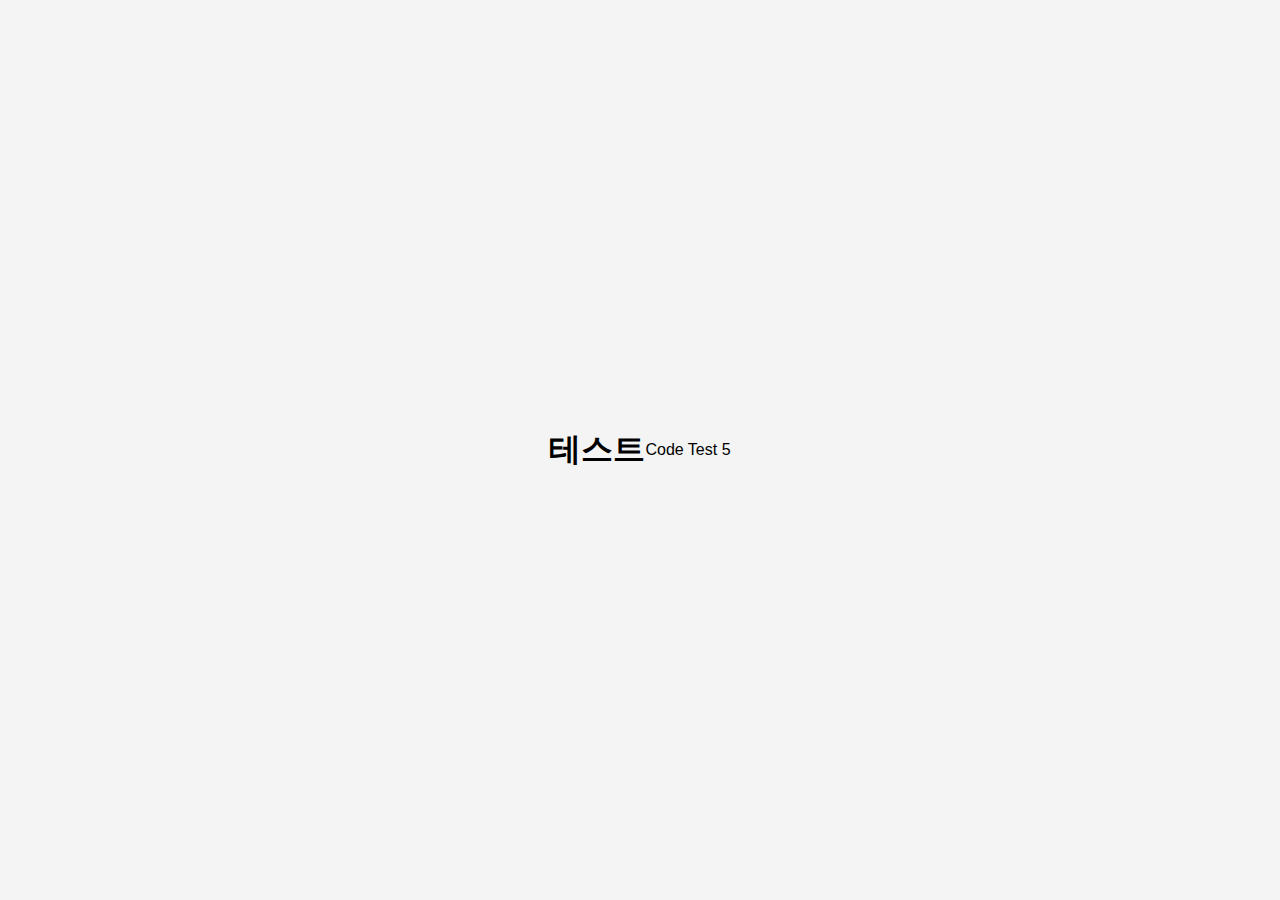
==== index.html @ f0646c1e "테스트5" ====
<!DOCTYPE html>
<html lang="en">
<head>
    <meta charset="UTF-8">
    <meta name="viewport" content="width=device-width, initial-scale=1.0">
    <title>Document</title>
    <link rel="stylesheet" href="./index.css">
</head>
<body>
    <P id="show"></P>

    <div>
        <h1>테스트</h1>
    </div>

    <div>
        Code Test 5
    </div>
    <script src="./calculator/calculator.js"></script>
</body>
</html>
---- index.css ----
body {
    font-family: Arial, sans-serif;
    background-color: #f4f4f4;
    display: flex;
    justify-content: center;
    align-items: center;
    height: 100vh;
    margin: 0;
}

#calculator {
    display: grid;
    grid-template-columns: repeat(4, 1fr);
    gap: 10px;
    max-width: 300px;
    margin: 0 auto;
}

#display {
    height: 30px;
    grid-column: 1 / -1;
    background-color: #fff;
    border: 1px solid #ccc;
    border-radius: 10px;
    padding: 10px;
    text-align: right;
    font-size: 24px;
    box-shadow: 0 2px 5px rgba(0, 0, 0, 0.1);
}

button {
    background-color: #e0e0e0;
    border: none;
    border-radius: 8px;
    padding: 15px 20px;
    font-size: 18px;
    cursor: pointer;
    transition: background-color 0.3s ease;
}

button:hover {
    background-color: #ccc;
}

button:active {
    transform: scale(0.95);
 }

button:focus {
    outline: none;
}

#open, #close, #allClear, #backSpace {
    background-color: #ff5c5c;
    color: #fff;
}

#equal {
    background-color: #4cd964;
    color: #fff;
}

#divide, #multify, #minus, #plus, #dot {
    background-color: #007aff;
    color: #fff;
}

#open:hover, #close:hover, #allClear:hover, #backSpace:hover, #equal:hover {
    color: #000; 
}

#divide:hover, #multify:hover, #minus:hover, #plus:hover, #dot:hover {
    color: #000; 
}
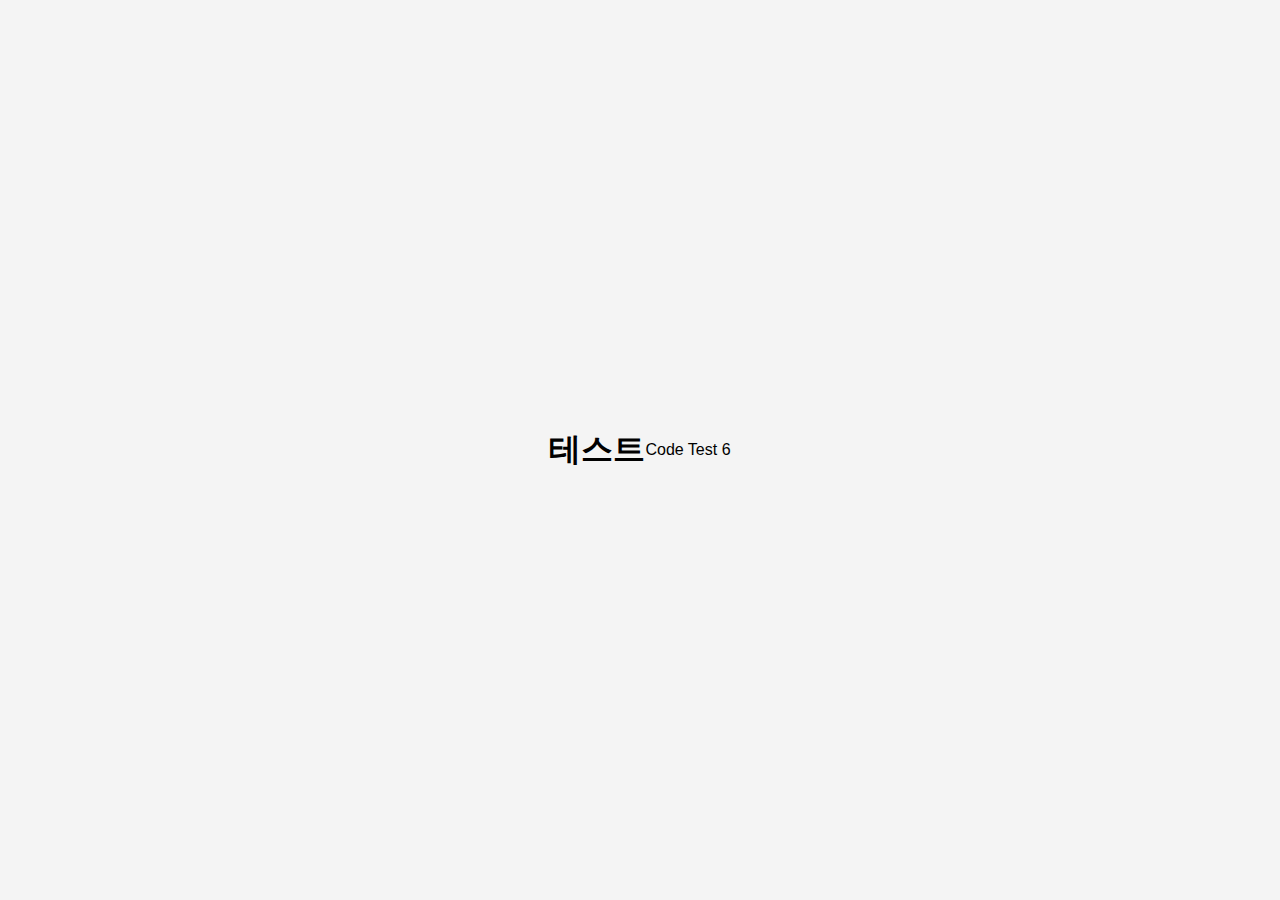
==== commit e12c579b: "테스트6" ====
--- a/index.html
+++ b/index.html
@@ -14,7 +14,7 @@
     </div>
 
     <div>
-        Code Test 5
+        Code Test 6
     </div>
     <script src="./calculator/calculator.js"></script>
 </body>
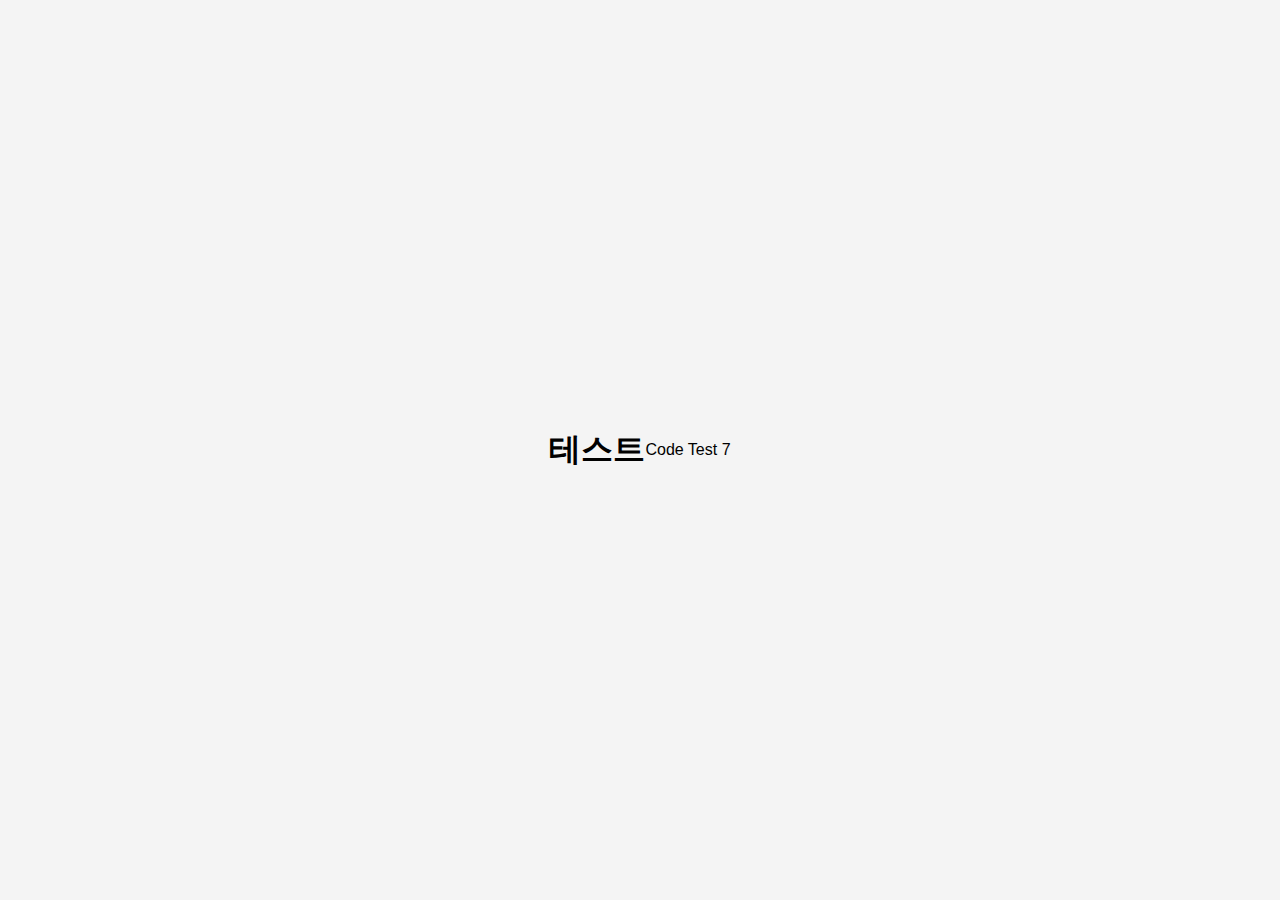
==== commit 8f1b2352: "테스트7" ====
--- a/index.html
+++ b/index.html
@@ -14,7 +14,7 @@
     </div>
 
     <div>
-        Code Test 6
+        Code Test 7
     </div>
     <script src="./calculator/calculator.js"></script>
 </body>
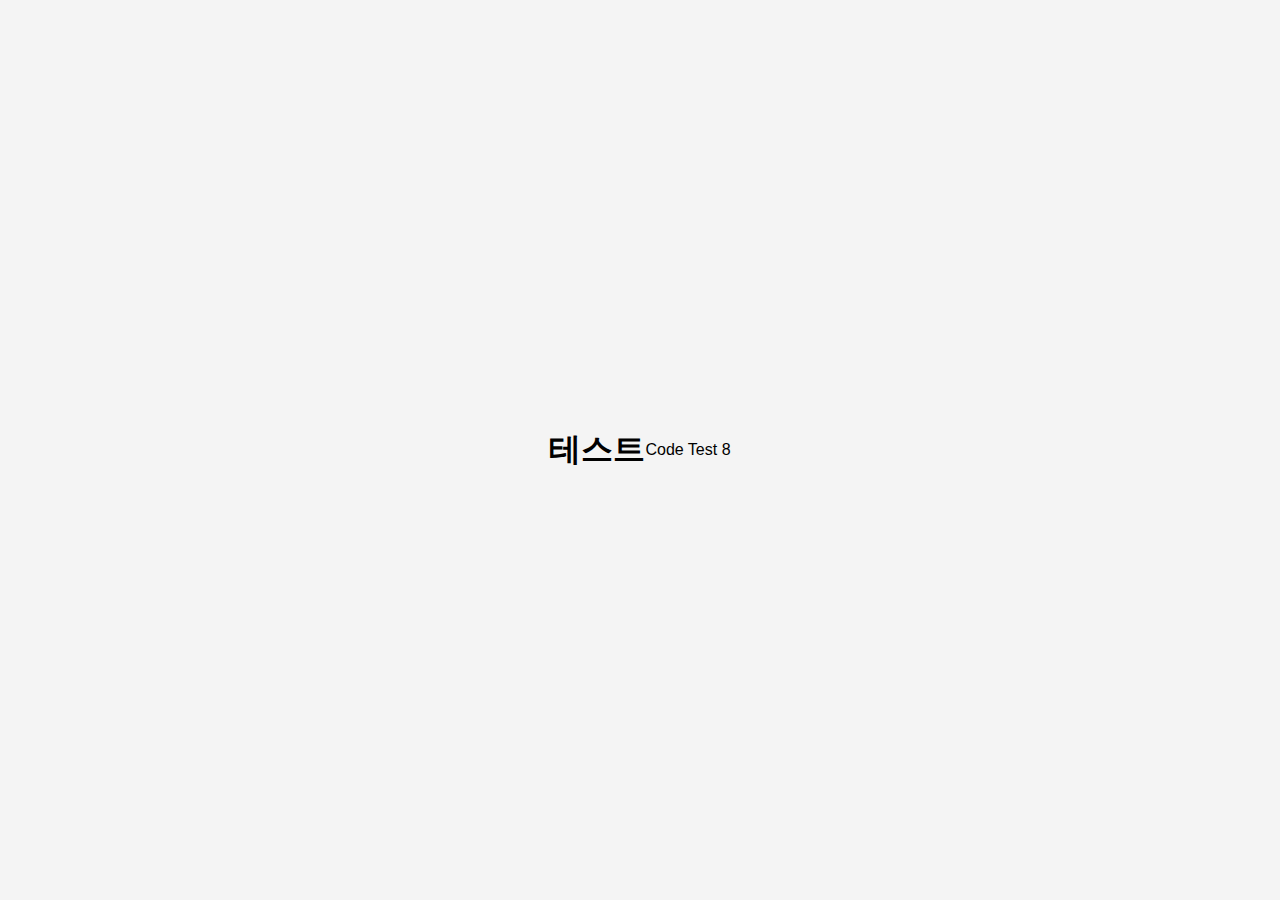
==== commit 7908d07d: "테스트8" ====
--- a/index.html
+++ b/index.html
@@ -14,7 +14,7 @@
     </div>
 
     <div>
-        Code Test 7
+        Code Test 8
     </div>
     <script src="./calculator/calculator.js"></script>
 </body>
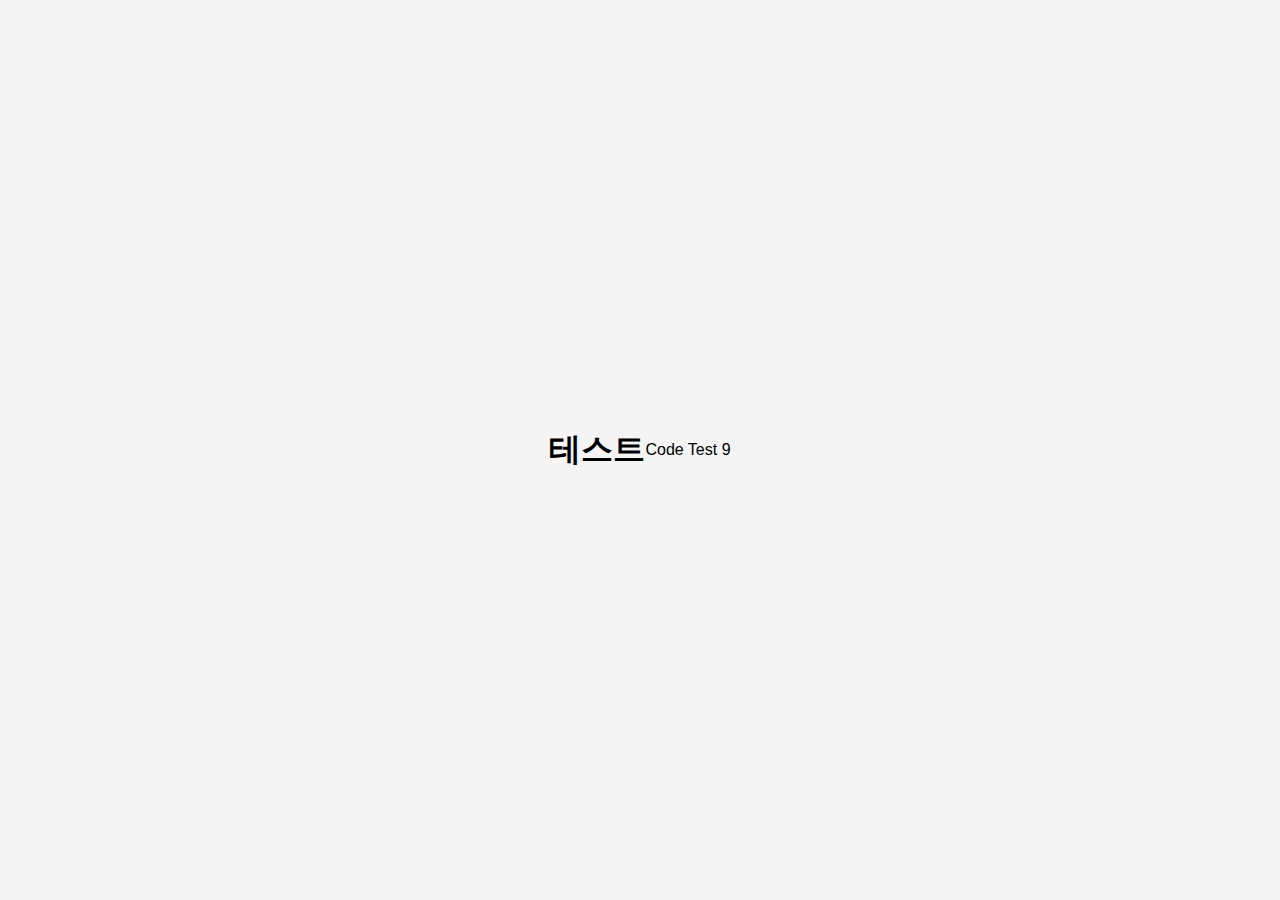
==== commit cee4bb12: "테스트9" ====
--- a/index.html
+++ b/index.html
@@ -14,7 +14,7 @@
     </div>
 
     <div>
-        Code Test 8
+        Code Test 9
     </div>
     <script src="./calculator/calculator.js"></script>
 </body>
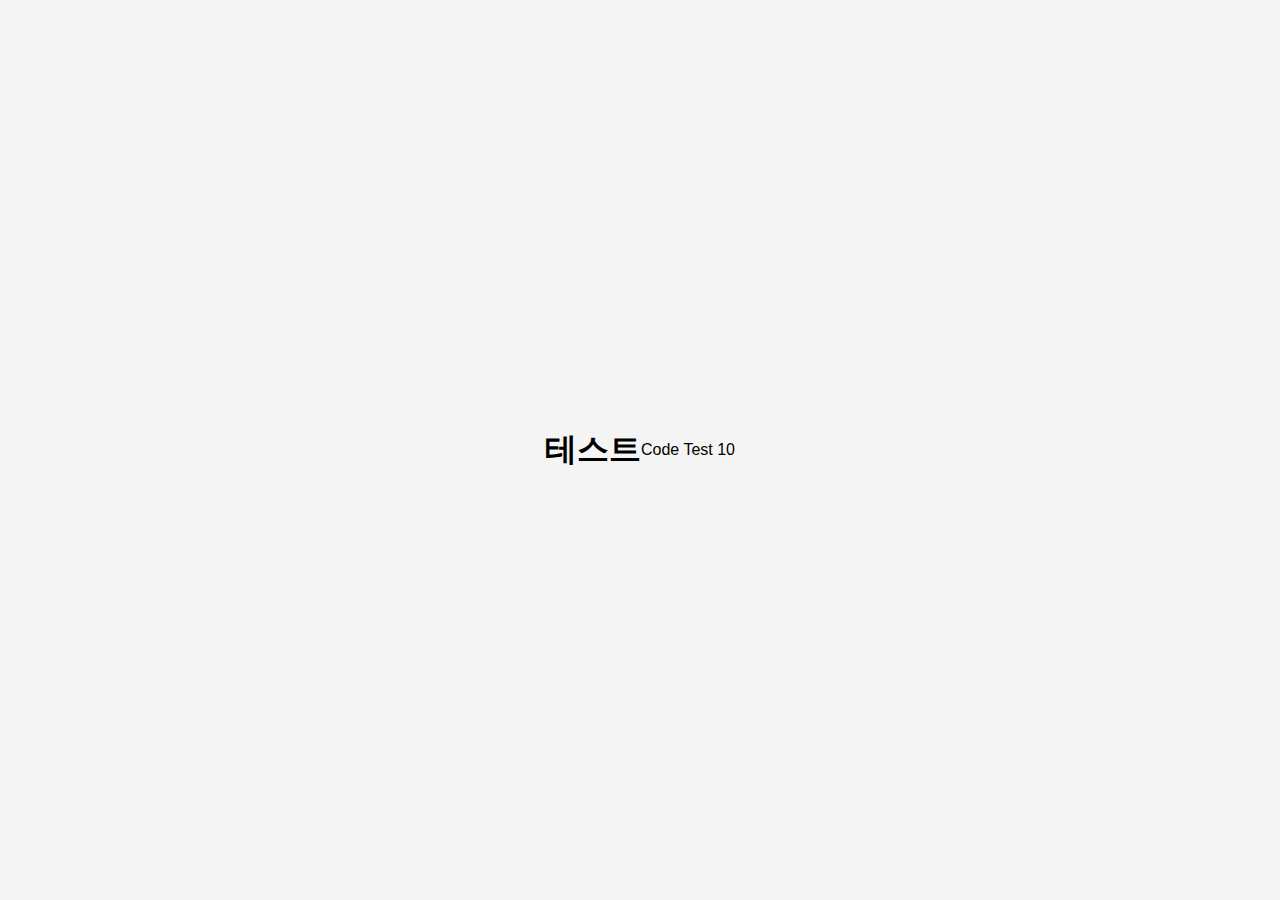
==== commit 226e2b28: "테스트10" ====
--- a/index.html
+++ b/index.html
@@ -14,7 +14,7 @@
     </div>
 
     <div>
-        Code Test 9
+        Code Test 10
     </div>
     <script src="./calculator/calculator.js"></script>
 </body>
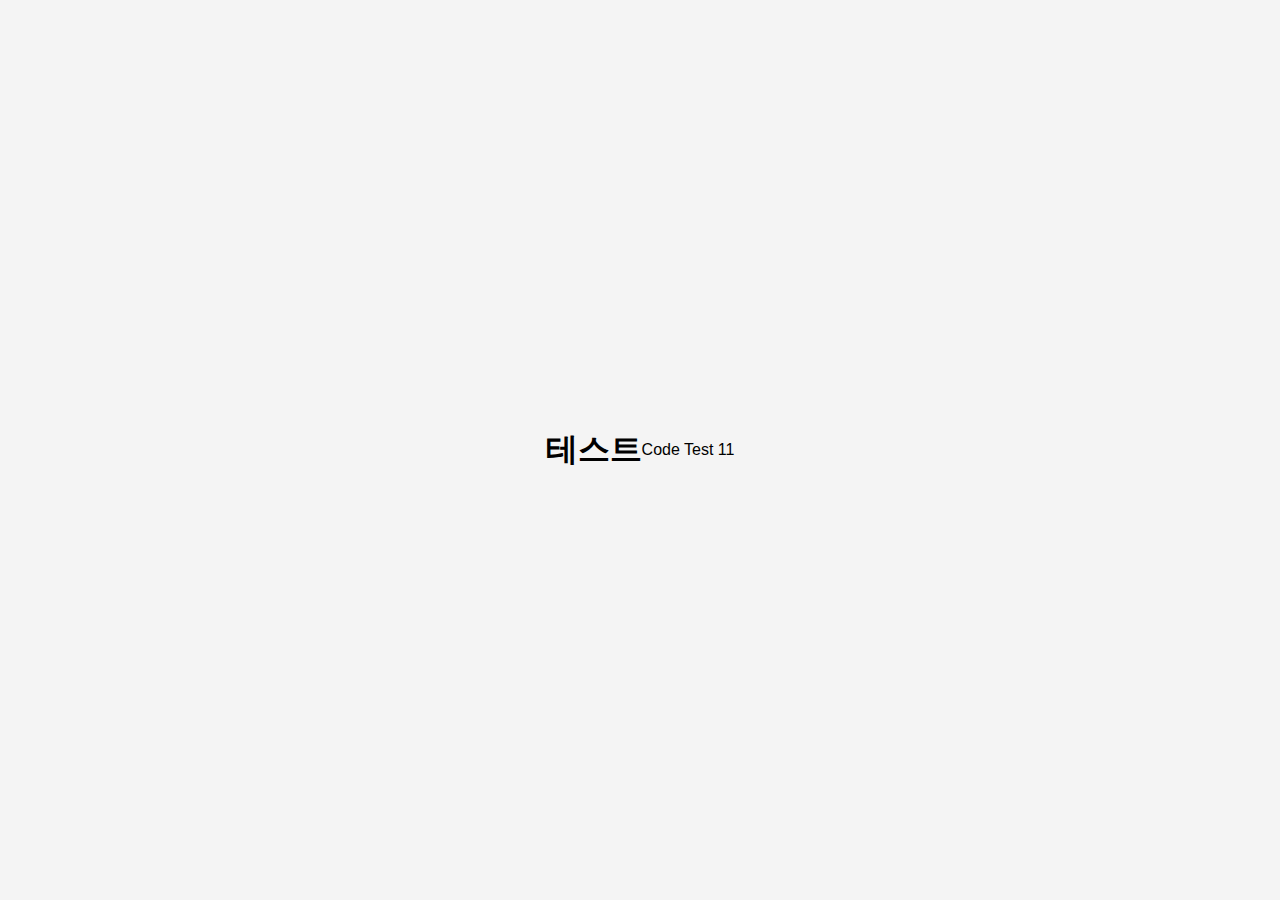
==== commit ddedf0d3: "테스트11" ====
--- a/index.html
+++ b/index.html
@@ -14,7 +14,7 @@
     </div>
 
     <div>
-        Code Test 10
+        Code Test 11
     </div>
     <script src="./calculator/calculator.js"></script>
 </body>
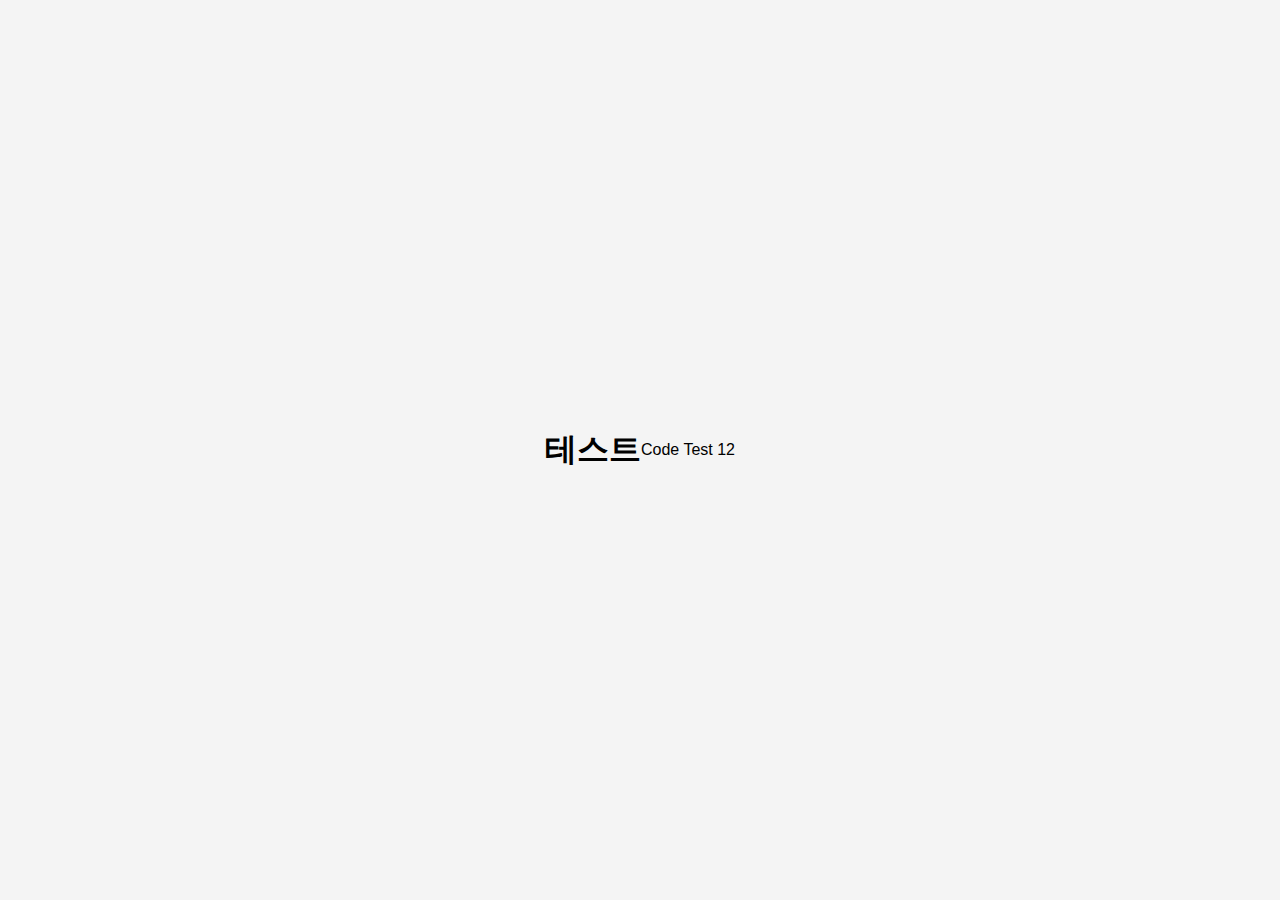
==== commit 0b46bd2d: "테스트12" ====
--- a/index.html
+++ b/index.html
@@ -14,7 +14,7 @@
     </div>
 
     <div>
-        Code Test 11
+        Code Test 12
     </div>
     <script src="./calculator/calculator.js"></script>
 </body>
